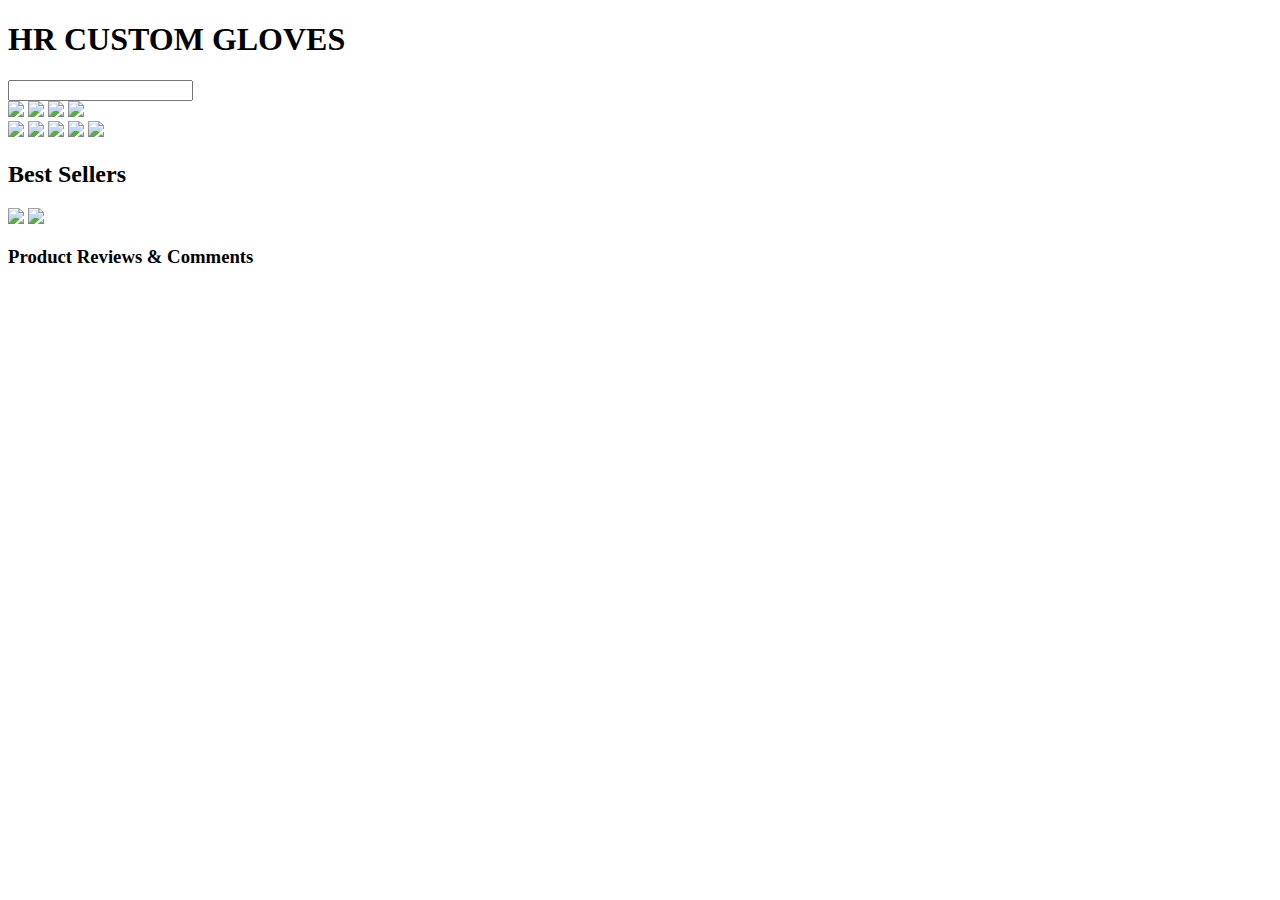
==== index.html @ 4fa2a97a "glove images" ====
<!DOCTYPE html>
<html lang="en">
    <head>
        <meta charset="UTF-8">
        <meta name="viewport" content="width=device-width, initial-scale=1.0">
        <title>Single Page App</title>
    </head>
    <body>
        <script type= "module" src="/static/js/index.js"></script>
        <h1>HR CUSTOM GLOVES</h1>
        <div>
            <form action="/search"> 
            <input type="search" name -"q" class="border-2 border-black outline-none px-2 h-8 rounded-none placeholder-black font-bold ml-4"></input>
            </form>
            <img src="TexasGlove.jpg"/>
            <img src="RedWhiteGlove.jpg"/>
            <img src="blackyellowglove.jpg"/>
            <img src="BlackGreyFirstBaseMitt.jpg"/><br/>
            <img src="USAGLOVE.jpg"/>
            <img src="LimeGreenGlove.jpg"/>
            <img src="BrownTanGlove.jpg"/>
            <img src="AutismAwarenessGlove.jpg"/>
            <img src="CatchersMitt1.jpg"/>
        </div>
        <h2>Best Sellers</h2>
        <div>
            <img src="BestSellers1.jpg"/>
            <img src="BestSellers2.jpg"/>
        </div>
        <h3>Product Reviews & Comments</h3>
    </body>
</html>
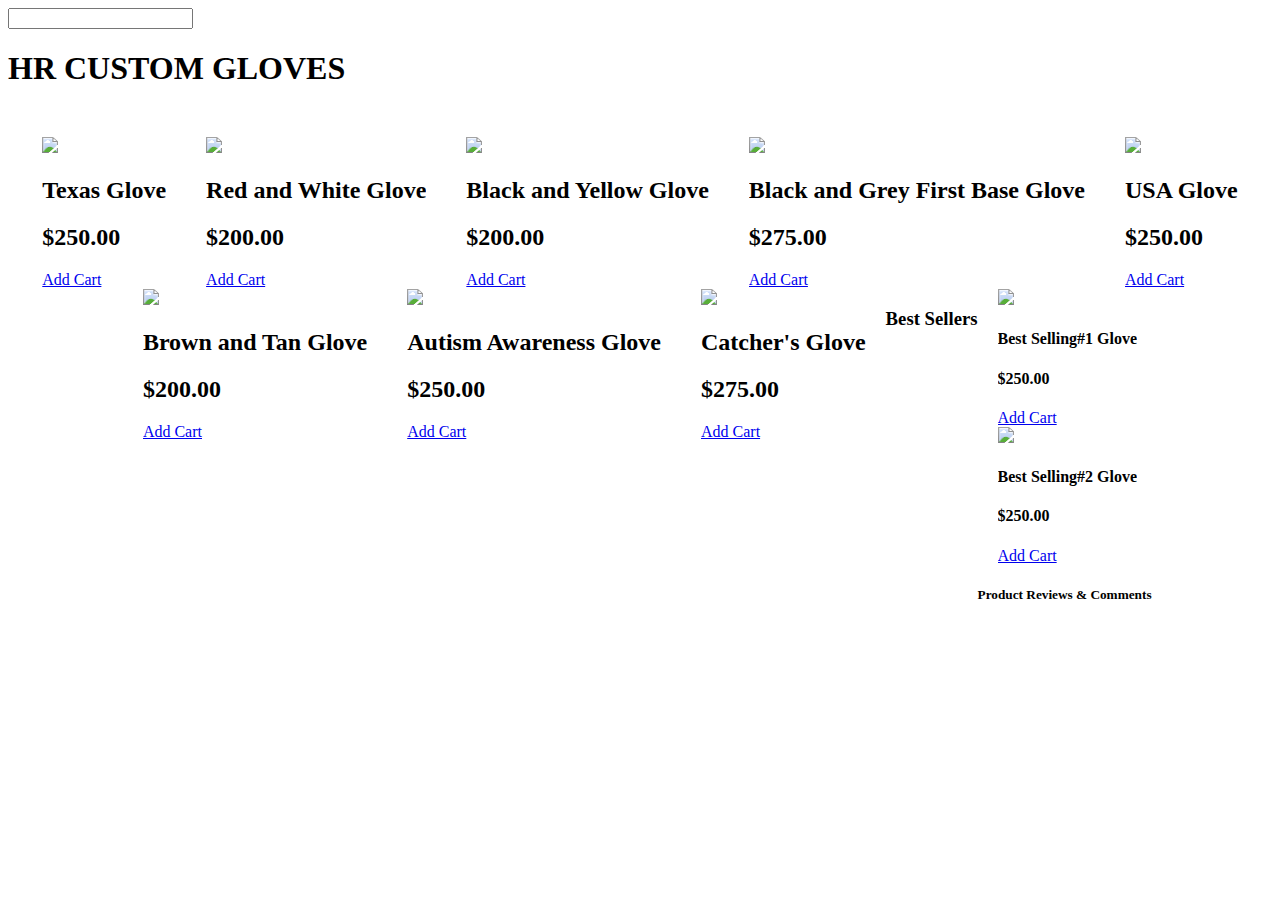
==== commit 4a71798a: "initial commit style for upcoming code" ====
--- a/index.html
+++ b/index.html
@@ -3,30 +3,89 @@
     <head>
         <meta charset="UTF-8">
         <meta name="viewport" content="width=device-width, initial-scale=1.0">
-        <title>Single Page App</title>
+        <link href="https://fonts.googleapis.com/css2?family=Roboto:ital,wght@1,500&display=swap">
+        <link rel="stylesheet" href="style.css">
+        <title>Shopping Cart</title>
     </head>
     <body>
         <script type= "module" src="/static/js/index.js"></script>
-        <h1>HR CUSTOM GLOVES</h1>
+        <form action="/search"> 
+            <input type="search" name="q" class="border-2 border-black outline-none px-2 h-8 rounded-none placeholder-black font-bold ml-4"></input>
+            </form>
+            <h1>HR CUSTOM GLOVES</h1>
+        <div class="container">
+            <div class="image">
+            <img src="TexasGlove.jpg"/>
+            <h2> Texas Glove</h2>
+            <h2>$250.00</h2>
+            <a class="add cart cart1" href="#">Add Cart</a>
+            <input type="hidden" value="250" />
+        </div>
+        <div class="image">
+            <img src="RedWhiteGlove.jpg"/>
+            <h2>Red and White Glove</h2>
+            <h2>$200.00</h2>
+            <a class="add cart cart2" href="#">Add Cart</a>
+            <input type="hidden" value="200" />
+        </div>
+        <div class="image">
+            <img src="blackyellowglove.jpg"/>
+            <h2>Black and Yellow Glove</h2>
+            <h2>$200.00</h2>
+            <a class="add cart cart3" href="#">Add Cart</a>
+            <input type="hidden" value="200" />
+        </div>
+        <div class="image">
+            <img src="BlackGreyFirstBaseMitt.jpg"/><br/>   
+            <h2>Black and Grey First Base Glove</h2>
+            <h2>$275.00</h2>
+            <a class="add cart cart4" href="#">Add Cart</a>
+            <input type="hidden" value="275" /> 
+        </div>
+        <div class="image">
+            <img src="USAGLOVE.jpg"/>
+            <h2>USA Glove</h2>
+            <h2>$250.00</h2>
+            <a class="add cart cart5" href="#">Add Cart</a>
+            <input type="hidden" value="250" /> 
+        </div>    
+        <div class="image">
+            <img src="BrownTanGlove.jpg"/>
+            <h2>Brown and Tan Glove</h2>
+            <h2>$200.00</h2>
+            <a class="add cart cart6" href="#">Add Cart</a>
+            <input type="hidden" value="200" /> 
+        </div>    
+        <div class="image">
+            <img src="AutismAwarenessGlove.jpg"/>
+            <h2>Autism Awareness Glove</h2>
+            <h2>$250.00</h2>
+            <a class="add cart cart7" href="#">Add Cart</a>
+            <input type="hidden" value="250" /> 
+        </div>
+        <div class="image">
+            <img src="CatchersMitt1.jpg"/>
+            <h2>Catcher's Glove</h2>
+            <h2>$275.00</h2>
+            <a class="add cart cart8" href="#">Add Cart</a>
+            <input type="hidden" value="275" />
+        </div> 
+        <h3>Best Sellers</h3>
         <div>
-            <form action="/search"> 
-            <input type="search" name -"q" class="border-2 border-black outline-none px-2 h-8 rounded-none placeholder-black font-bold ml-4"></input>
-            </form>
-            <img src="TexasGlove.jpg"/>
-            <img src="RedWhiteGlove.jpg"/>
-            <img src="blackyellowglove.jpg"/>
-            <img src="BlackGreyFirstBaseMitt.jpg"/><br/>
-            <img src="USAGLOVE.jpg"/>
-            <img src="LimeGreenGlove.jpg"/>
-            <img src="BrownTanGlove.jpg"/>
-            <img src="AutismAwarenessGlove.jpg"/>
-            <img src="CatchersMitt1.jpg"/>
+        <div class="image">
+            <img src="BestSellers1.jpg"/>
+            <h4>Best Selling#1 Glove</h4>
+            <h4>$250.00</h4>
+            <a class="add cart cart9" href="#">Add Cart</a>
+            <input type="hidden" value="250" />   
         </div>
-        <h2>Best Sellers</h2>
-        <div>
-            <img src="BestSellers1.jpg"/>
+        <div class="image">
             <img src="BestSellers2.jpg"/>
+            <h4>Best Selling#2 Glove</h4>
+            <h4>$250.00</h4>
+            <a class="add cart cart10" href="#">Add Cart</a>
+            <input type="hidden" value="250" /> 
         </div>
-        <h3>Product Reviews & Comments</h3>
+        <h5>Product Reviews & Comments</h5>
     </body>
 </html>--- a/style.css
+++ b/style.css
@@ -0,0 +1,87 @@
+{
+    margin: 0;
+    padding: 0;
+    box-sizing: border-box;
+    font-family: 'Robato', sans-serif;
+}
+
+header {
+    background-image: url('images/cover.jpg');
+    background-repeat: no-repeat;
+    background-size: cover;
+    background-position: center;
+    height: 150px;
+    position: relative;
+}
+
+.overlay{
+    position: absolute;
+    z-index: 1;
+    top: 0;
+    left: 0;
+    height: 100%;
+    right: 0;
+    bottom: 0;
+    padding: 0; !important;
+    margin: 0: !important;
+    background-color: rgba(10,10,10,0,3);
+}
+
+nav{
+    position: absolute;
+    top: 0;
+    right: 0;
+    left: 0;
+    z-index: 2;
+    display: flex;
+    wrap: wrap;
+    justify-content: space-between;
+    padding: 50px 60px 0 60px;
+}
+
+.cart a{
+    background-color: royalblue;
+    color: #fff;
+    cursor: pointer;
+    text-decoration: none;
+}
+
+.container {
+    display: flex;
+    justify-content: center;
+    flex-wrap: wrap;
+    margin-top: 50px;
+    padding-bottom: 100px;
+}
+
+.image {
+    margin-right: 20px;
+    margin-left: 20px;
+    position: relative;
+    overflow: hidden;
+}
+.add-cart {
+    position: absolute;
+    width: 100%;
+    background-color: darkgrey;
+    transition: all 0.3s ease-in-out;
+    opacity: 0;
+    cursor: pointer;
+    text-align: center;
+}
+
+.image:hover .cart1,
+.image:hover .cart2,
+.image:hover .cart3,
+.image:hover .cart4,
+.image:hover .cart5,
+.image:hover .cart6,
+.image:hover .cart7,
+.image:hover .cart8,
+.image:hover .cart9,
+.image:hover .cart10, {
+    bottom: 50px;
+    opacity: 1;
+    padding: 10px;
+    text-decoration: none;
+}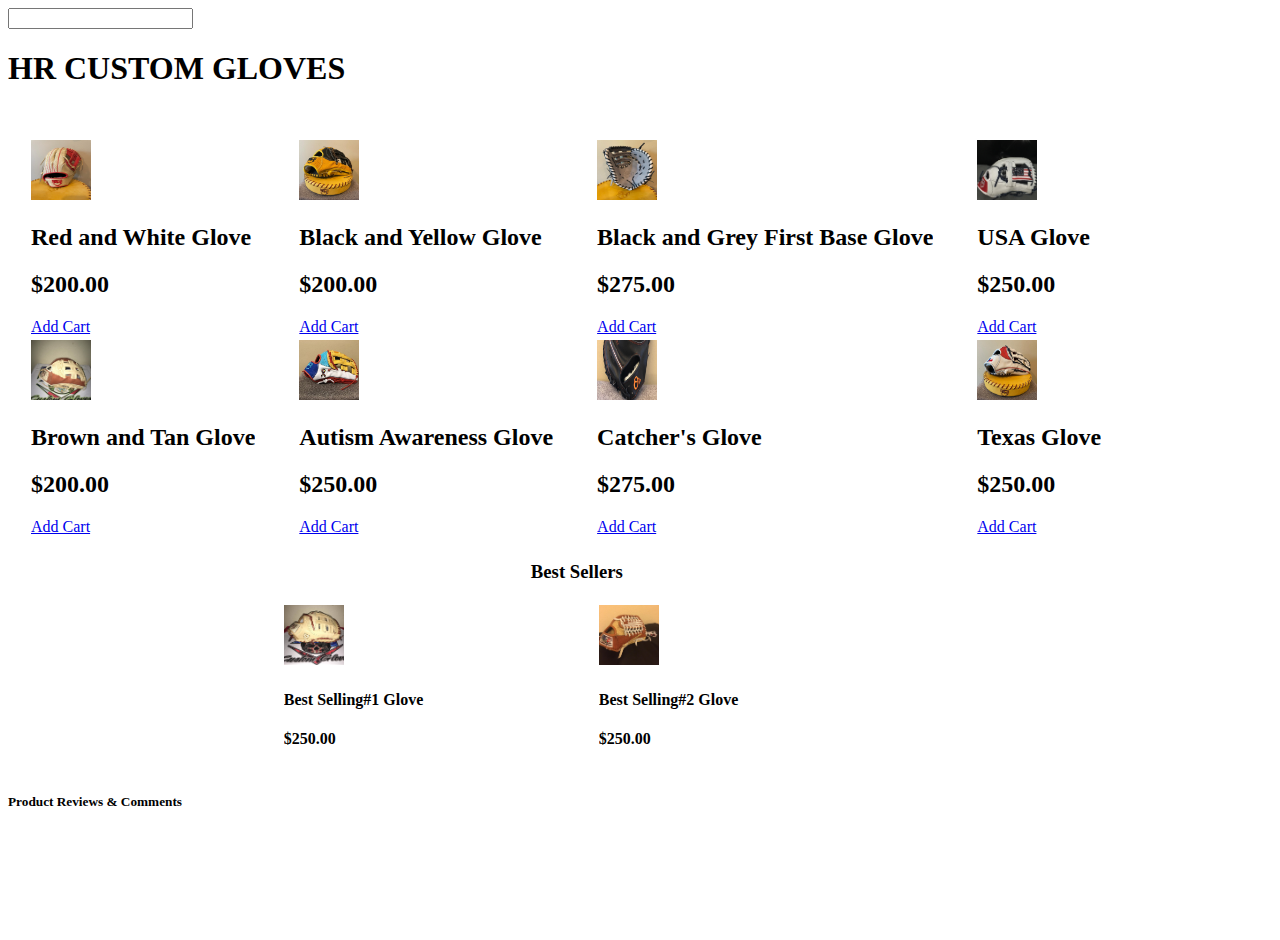
==== commit c65daea2: "added images and updated styling alogn with html" ====
--- a/index.html
+++ b/index.html
@@ -1,91 +1,138 @@
 <!DOCTYPE html>
 <html lang="en">
-    <head>
-        <meta charset="UTF-8">
-        <meta name="viewport" content="width=device-width, initial-scale=1.0">
-        <link href="https://fonts.googleapis.com/css2?family=Roboto:ital,wght@1,500&display=swap">
-        <link rel="stylesheet" href="style.css">
-        <title>Shopping Cart</title>
-    </head>
-    <body>
-        <script type= "module" src="/static/js/index.js"></script>
-        <form action="/search"> 
-            <input type="search" name="q" class="border-2 border-black outline-none px-2 h-8 rounded-none placeholder-black font-bold ml-4"></input>
-            </form>
-            <h1>HR CUSTOM GLOVES</h1>
-        <div class="container">
-            <div class="image">
-            <img src="TexasGlove.jpg"/>
-            <h2> Texas Glove</h2>
-            <h2>$250.00</h2>
-            <a class="add cart cart1" href="#">Add Cart</a>
-            <input type="hidden" value="250" />
+
+<head>
+    <meta charset="UTF-8">
+    <meta name="viewport" content="width=device-width, initial-scale=1.0">
+    <link href="https://fonts.googleapis.com/css2?family=Roboto:ital,wght@1,500&display=swap">
+    <link rel="stylesheet" href="style.css">
+    <title>HR CUSTOM GLOVES</title>
+</head>
+
+<body>
+    <script type="module" src="/static/js/index.js"></script>
+    <form action="/search">
+        <input type="search" name="q"
+            class="border-2 border-black outline-none px-2 h-8 rounded-none placeholder-black font-bold ml-4"></input>
+    </form>
+    <h1>HR CUSTOM GLOVES</h1>
+    <div class="container" style="display: block">
+        <table>
+            <tbody>
+                <tr>
+                    <td>
+                        <div class="imageContainer">
+                            <img src="images/RedWhiteGlove.jpg" class="productImage" />
+                            <h2>Red and White Glove</h2>
+                            <h2>$200.00</h2>
+                            <a class="add cart cart2" href="#">Add Cart</a>
+                            <input type="hidden" value="200" />
+                        </div>
+                    </td>
+                    <td>
+                        <div class="imageContainer">
+                            <img src="images/blackyellowglove.jpg" class="productImage" />
+                            <h2>Black and Yellow Glove</h2>
+                            <h2>$200.00</h2>
+                            <a class="add cart cart3" href="#">Add Cart</a>
+                            <input type="hidden" value="200" />
+                        </div>
+                    </td>
+                    <td>
+                        <div class="imageContainer">
+                            <img src="images/BlackGreyFirstBaseMitt.jpg" class="productImage" />
+                            <h2>Black and Grey First Base Glove</h2>
+                            <h2>$275.00</h2>
+                            <a class="add cart cart4" href="#">Add Cart</a>
+                            <input type="hidden" value="275" />
+                        </div>
+                    </td>
+
+                    <td>
+                        <div class="imageContainer">
+                            <img src="images/USAGLOVE.jpeg" class="productImage" />
+                            <h2>USA Glove</h2>
+                            <h2>$250.00</h2>
+                            <a class="add cart cart5" href="#">Add Cart</a>
+                            <input type="hidden" value="250" />
+                        </div>
+                    </td>
+                </tr>
+                <tr>
+                    <td>
+                        <div class="imageContainer">
+                            <img src="images/BrownTanGlove.jpeg"  class="productImage" />
+                            <h2>Brown and Tan Glove</h2>
+                            <h2>$200.00</h2>
+                            <a class="add cart cart6" href="#">Add Cart</a>
+                            <input type="hidden" value="200" />
+                        </div>
+                    </td>
+                    <td>
+                        <div class="imageContainer">
+                            <img src="images/AutismAwarenessGlove.jpeg" class="productImage"/>
+                            <h2>Autism Awareness Glove</h2>
+                            <h2>$250.00</h2>
+                            <a class="add cart cart7" href="#">Add Cart</a>
+                            <input type="hidden" value="250" />
+                        </div>
+                    </td>
+                    <td>
+                        <div class="imageContainer">
+                            <img src="images/CatchersMitt1.jpeg"  class="productImage" />
+                            <h2>Catcher's Glove</h2>
+                            <h2>$275.00</h2>
+                            <a class="add cart cart8" href="#">Add Cart</a>
+                            <input type="hidden" value="275" />
+                        </div>
+                    </td>
+                    <td>
+                        <div class="imageContainer">
+                            <img src="images/Texas Glove.jpg"  class="productImage" />
+                            <h2> Texas Glove</h2>
+                            <h2>$250.00</h2>
+                            <a class="add cart cart1" href="#">Add Cart</a>
+                            <input type="hidden" value="250" />
+                        </div>
+                    </td>
+                </tr>
+            </tbody>
+        </table>
+
+        <table style="width: 50%; margin-left: 20%; margin-right: 20%;">
+            <tbody>
+                <tr>
+                    <th colspan="2">
+                        <h3>Best Sellers</h3>
+                    </th>
+                </tr>
+                <tr>
+                    <td>
+                        <div class="imageContainer">
+                            <img src="images/BestSellers1.jpeg"  class="productImage" />
+                            <h4>Best Selling#1 Glove</h4>
+                            <h4>$250.00</h4>
+                            <a class="add-cart cart9" href="#">Add Cart</a>
+                            <input type="hidden" value="250" />
+                        </div>
+                    </td>
+                    <td>
+                        <div class="imageContainer">
+                            <img src="images/BestSellers2.jpeg"  class="productImage" />
+                            <h4>Best Selling#2 Glove</h4>
+                            <h4>$250.00</h4>
+                            <div class="add-cart cart10">
+                                <a style="bottom: 0px" href="#">Add Cart</a>
+                            </div>
+                            <input type="hidden" value="250" />
+                        </div>
+                    </td>
+                </tr>
+            </tbody>
+        </table>
+        <div>
+            <h5>Product Reviews & Comments</h5>
         </div>
-        <div class="image">
-            <img src="RedWhiteGlove.jpg"/>
-            <h2>Red and White Glove</h2>
-            <h2>$200.00</h2>
-            <a class="add cart cart2" href="#">Add Cart</a>
-            <input type="hidden" value="200" />
-        </div>
-        <div class="image">
-            <img src="blackyellowglove.jpg"/>
-            <h2>Black and Yellow Glove</h2>
-            <h2>$200.00</h2>
-            <a class="add cart cart3" href="#">Add Cart</a>
-            <input type="hidden" value="200" />
-        </div>
-        <div class="image">
-            <img src="BlackGreyFirstBaseMitt.jpg"/><br/>   
-            <h2>Black and Grey First Base Glove</h2>
-            <h2>$275.00</h2>
-            <a class="add cart cart4" href="#">Add Cart</a>
-            <input type="hidden" value="275" /> 
-        </div>
-        <div class="image">
-            <img src="USAGLOVE.jpg"/>
-            <h2>USA Glove</h2>
-            <h2>$250.00</h2>
-            <a class="add cart cart5" href="#">Add Cart</a>
-            <input type="hidden" value="250" /> 
-        </div>    
-        <div class="image">
-            <img src="BrownTanGlove.jpg"/>
-            <h2>Brown and Tan Glove</h2>
-            <h2>$200.00</h2>
-            <a class="add cart cart6" href="#">Add Cart</a>
-            <input type="hidden" value="200" /> 
-        </div>    
-        <div class="image">
-            <img src="AutismAwarenessGlove.jpg"/>
-            <h2>Autism Awareness Glove</h2>
-            <h2>$250.00</h2>
-            <a class="add cart cart7" href="#">Add Cart</a>
-            <input type="hidden" value="250" /> 
-        </div>
-        <div class="image">
-            <img src="CatchersMitt1.jpg"/>
-            <h2>Catcher's Glove</h2>
-            <h2>$275.00</h2>
-            <a class="add cart cart8" href="#">Add Cart</a>
-            <input type="hidden" value="275" />
-        </div> 
-        <h3>Best Sellers</h3>
-        <div>
-        <div class="image">
-            <img src="BestSellers1.jpg"/>
-            <h4>Best Selling#1 Glove</h4>
-            <h4>$250.00</h4>
-            <a class="add cart cart9" href="#">Add Cart</a>
-            <input type="hidden" value="250" />   
-        </div>
-        <div class="image">
-            <img src="BestSellers2.jpg"/>
-            <h4>Best Selling#2 Glove</h4>
-            <h4>$250.00</h4>
-            <a class="add cart cart10" href="#">Add Cart</a>
-            <input type="hidden" value="250" /> 
-        </div>
-        <h5>Product Reviews & Comments</h5>
-    </body>
+</body>
+
 </html>--- a/style.css
+++ b/style.css
@@ -1,4 +1,4 @@
-{
+.margin {
     margin: 0;
     padding: 0;
     box-sizing: border-box;
@@ -14,7 +14,7 @@
     position: relative;
 }
 
-.overlay{
+.overlay {
     position: absolute;
     z-index: 1;
     top: 0;
@@ -27,7 +27,7 @@
     background-color: rgba(10,10,10,0,3);
 }
 
-nav{
+nav {
     position: absolute;
     top: 0;
     right: 0;
@@ -54,34 +54,39 @@
     padding-bottom: 100px;
 }
 
-.image {
+.imageContainer {
     margin-right: 20px;
     margin-left: 20px;
     position: relative;
     overflow: hidden;
 }
+
+.productImage {
+    height: 60px;
+    width: 60px;
+}
 .add-cart {
     position: absolute;
     width: 100%;
-    background-color: darkgrey;
+    background-color: lightgrey;
     transition: all 0.3s ease-in-out;
     opacity: 0;
     cursor: pointer;
     text-align: center;
 }
 
-.image:hover .cart1,
-.image:hover .cart2,
-.image:hover .cart3,
-.image:hover .cart4,
-.image:hover .cart5,
-.image:hover .cart6,
-.image:hover .cart7,
-.image:hover .cart8,
-.image:hover .cart9,
-.image:hover .cart10, {
-    bottom: 50px;
-    opacity: 1;
-    padding: 10px;
+.imageContainer:hover .cart1,
+.imageContainer:hover .cart2,
+.imageContainer:hover .cart3,
+.imageContainer:hover .cart4,
+.imageContainer:hover .cart5,
+.imageContainer:hover .cart6,
+.imageContainer:hover .cart7,
+.imageContainer:hover .cart8,
+.imageContainer:hover .cart9,
+.imageContainer:hover .cart10 {
+    bottom: 0px;
+    opacity: .8;
+    height: 100%;
     text-decoration: none;
-}+}
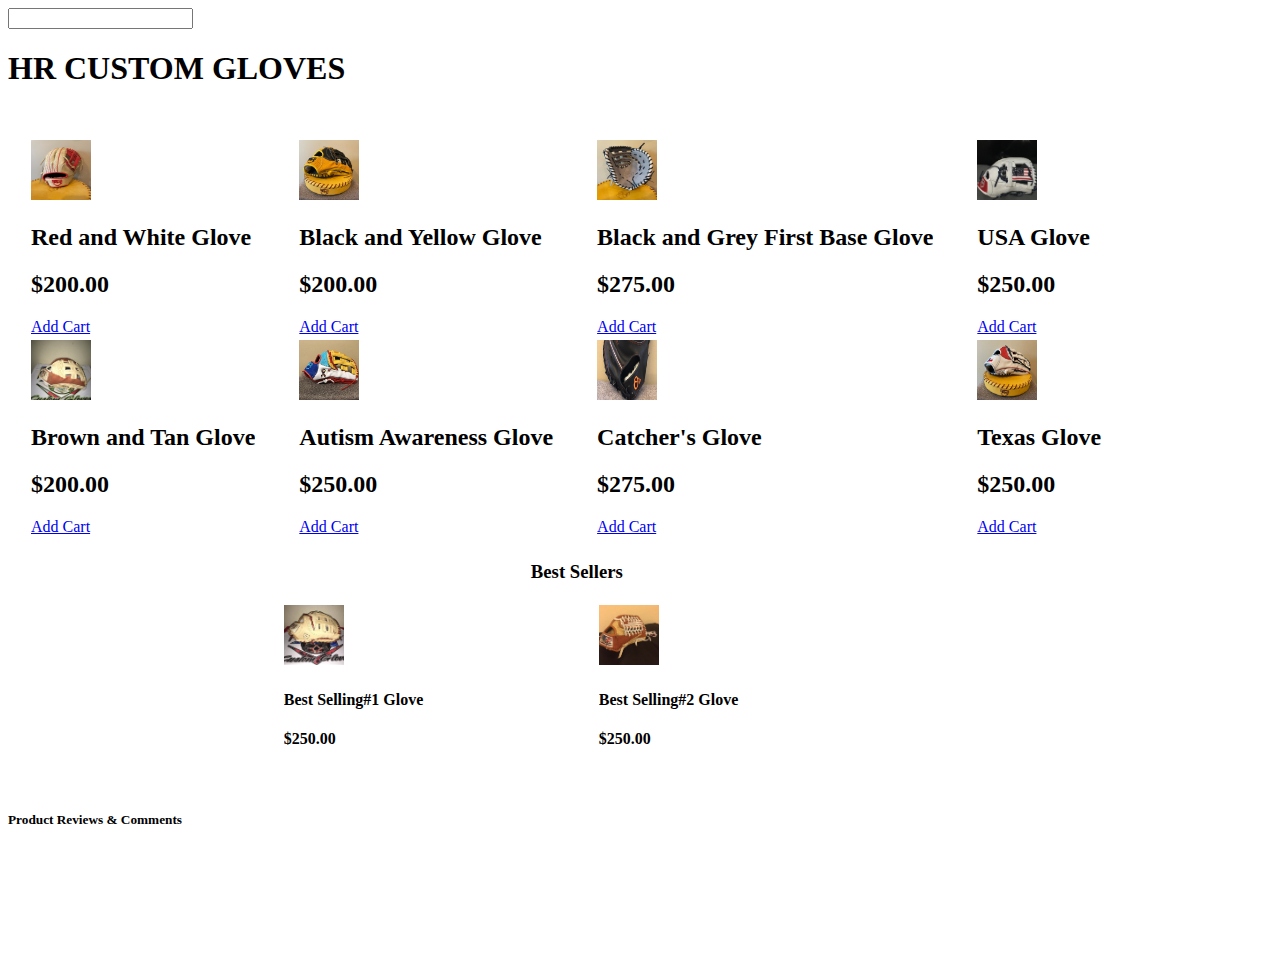
==== commit 69c7dbf9: "commit Dom content loaded" ====
--- a/index.html
+++ b/index.html
@@ -121,10 +121,8 @@
                             <img src="images/BestSellers2.jpeg"  class="productImage" />
                             <h4>Best Selling#2 Glove</h4>
                             <h4>$250.00</h4>
-                            <div class="add-cart cart10">
-                                <a style="bottom: 0px" href="#">Add Cart</a>
-                            </div>
-                            <input type="hidden" value="250" />
+                            <div class="add-cart cart10" href="#">Add Cart</a>
+                            <input type="hidden" value="250" />   
                         </div>
                     </td>
                 </tr>
--- a/style.css
+++ b/style.css
@@ -22,8 +22,8 @@
     height: 100%;
     right: 0;
     bottom: 0;
-    padding: 0; !important;
-    margin: 0: !important;
+    padding: 0 !important;
+    margin: 0 !important;
     background-color: rgba(10,10,10,0,3);
 }
 
@@ -34,7 +34,7 @@
     left: 0;
     z-index: 2;
     display: flex;
-    wrap: wrap;
+    flex-wrap: wrap;
     justify-content: space-between;
     padding: 50px 60px 0 60px;
 }
@@ -66,8 +66,8 @@
     width: 60px;
 }
 .add-cart {
-    position: absolute;
-    width: 100%;
+    position: bottom;
+    width: 50%;
     background-color: lightgrey;
     transition: all 0.3s ease-in-out;
     opacity: 0;
@@ -85,8 +85,10 @@
 .imageContainer:hover .cart8,
 .imageContainer:hover .cart9,
 .imageContainer:hover .cart10 {
-    bottom: 0px;
-    opacity: .8;
-    height: 100%;
-    text-decoration: none;
+    position: bottom;
+    width: 50%;
+    background-color: lightblue;
+    opacity: 0;
+    
+    
 }
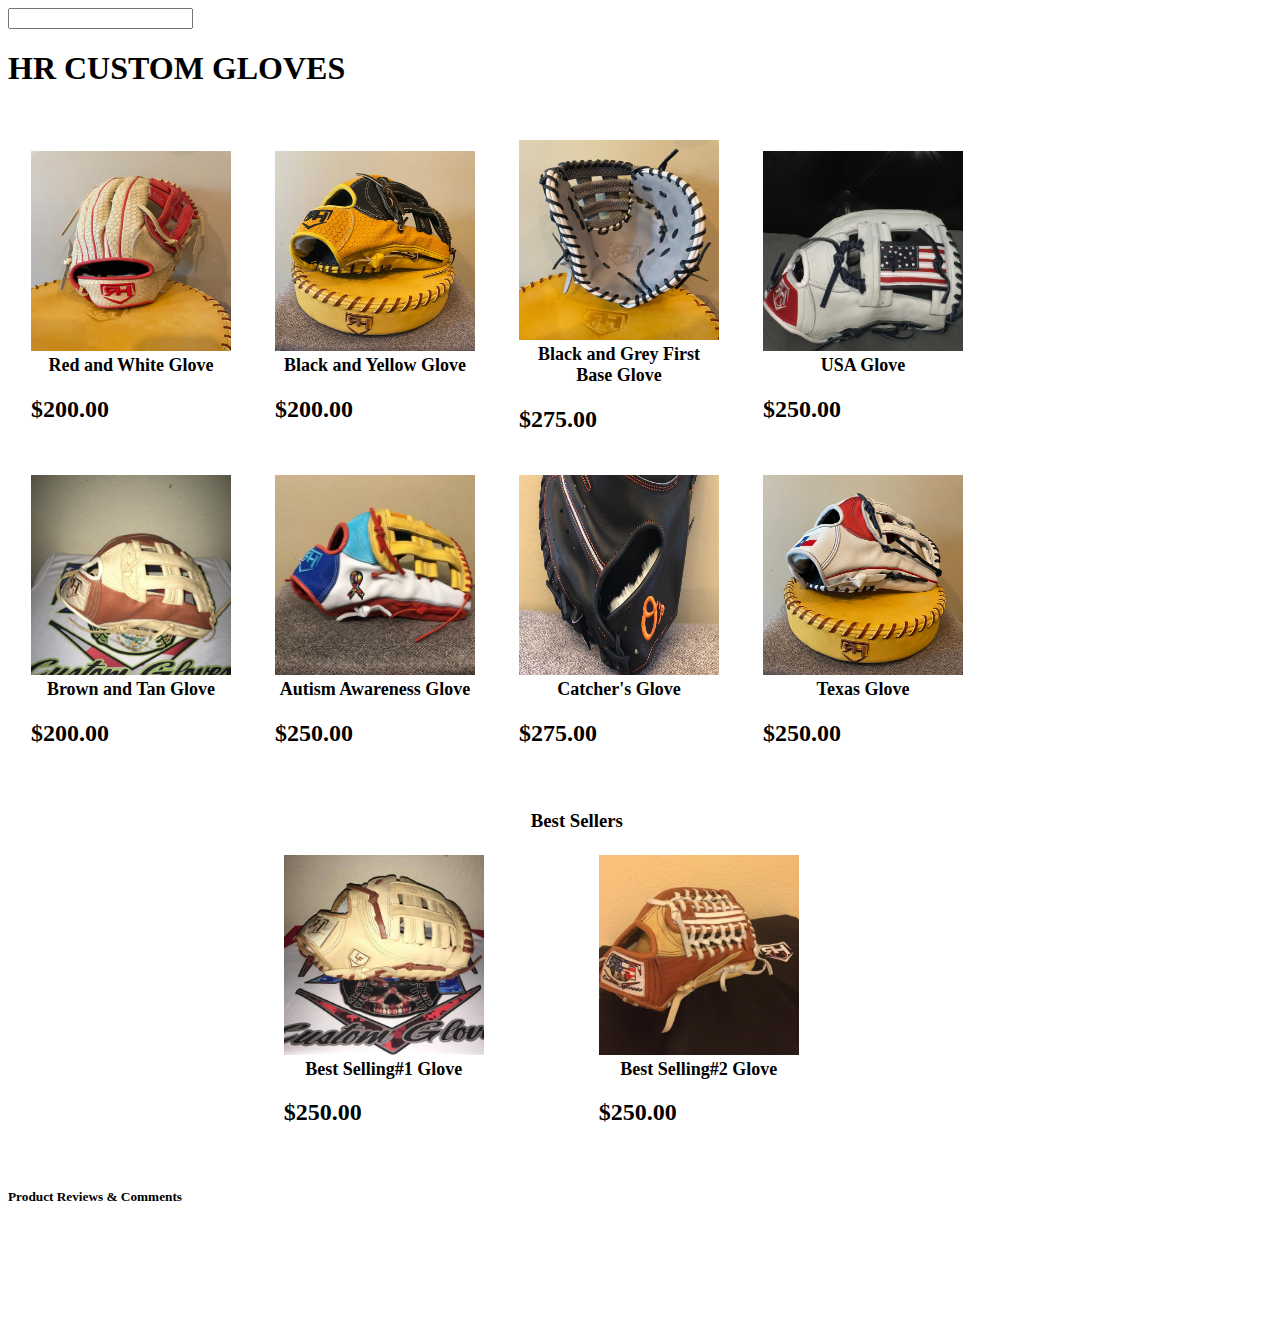
==== commit 7263f50c: "css styling of pictures and add to cart style" ====
--- a/index.html
+++ b/index.html
@@ -23,27 +23,27 @@
                     <td>
                         <div class="imageContainer">
                             <img src="images/RedWhiteGlove.jpg" class="productImage" />
-                            <h2>Red and White Glove</h2>
+                            <div class="productTitle">Red and White Glove</div>
                             <h2>$200.00</h2>
-                            <a class="add cart cart2" href="#">Add Cart</a>
+                            <a class="add-cart cart2" href="#">Add Cart</a>
                             <input type="hidden" value="200" />
                         </div>
                     </td>
                     <td>
                         <div class="imageContainer">
                             <img src="images/blackyellowglove.jpg" class="productImage" />
-                            <h2>Black and Yellow Glove</h2>
+                            <div class="productTitle">Black and Yellow Glove</div>
                             <h2>$200.00</h2>
-                            <a class="add cart cart3" href="#">Add Cart</a>
+                            <a class="add-cart cart3" href="#">Add Cart</a>
                             <input type="hidden" value="200" />
                         </div>
                     </td>
                     <td>
                         <div class="imageContainer">
                             <img src="images/BlackGreyFirstBaseMitt.jpg" class="productImage" />
-                            <h2>Black and Grey First Base Glove</h2>
+                            <div class="productTitle">Black and Grey First Base Glove</div>
                             <h2>$275.00</h2>
-                            <a class="add cart cart4" href="#">Add Cart</a>
+                            <a class="add-cart cart4" href="#">Add Cart</a>
                             <input type="hidden" value="275" />
                         </div>
                     </td>
@@ -51,9 +51,9 @@
                     <td>
                         <div class="imageContainer">
                             <img src="images/USAGLOVE.jpeg" class="productImage" />
-                            <h2>USA Glove</h2>
+                            <div class="productTitle">USA Glove</div>
                             <h2>$250.00</h2>
-                            <a class="add cart cart5" href="#">Add Cart</a>
+                            <a class="add-cart cart5" href="#">Add Cart</a>
                             <input type="hidden" value="250" />
                         </div>
                     </td>
@@ -62,36 +62,36 @@
                     <td>
                         <div class="imageContainer">
                             <img src="images/BrownTanGlove.jpeg"  class="productImage" />
-                            <h2>Brown and Tan Glove</h2>
+                            <div class="productTitle">Brown and Tan Glove</div>
                             <h2>$200.00</h2>
-                            <a class="add cart cart6" href="#">Add Cart</a>
+                            <a class="add-cart cart6" href="#">Add Cart</a>
                             <input type="hidden" value="200" />
                         </div>
                     </td>
                     <td>
                         <div class="imageContainer">
                             <img src="images/AutismAwarenessGlove.jpeg" class="productImage"/>
-                            <h2>Autism Awareness Glove</h2>
+                            <div class="productTitle">Autism Awareness Glove</div>
                             <h2>$250.00</h2>
-                            <a class="add cart cart7" href="#">Add Cart</a>
+                            <a class="add-cart cart7" href="#">Add Cart</a>
                             <input type="hidden" value="250" />
                         </div>
                     </td>
                     <td>
                         <div class="imageContainer">
                             <img src="images/CatchersMitt1.jpeg"  class="productImage" />
-                            <h2>Catcher's Glove</h2>
+                            <div class="productTitle">Catcher's Glove</div>
                             <h2>$275.00</h2>
-                            <a class="add cart cart8" href="#">Add Cart</a>
+                            <a class="add-cart cart8" href="#">Add Cart</a>
                             <input type="hidden" value="275" />
                         </div>
                     </td>
                     <td>
                         <div class="imageContainer">
                             <img src="images/Texas Glove.jpg"  class="productImage" />
-                            <h2> Texas Glove</h2>
+                            <div class="productTitle">Texas Glove</div> 
                             <h2>$250.00</h2>
-                            <a class="add cart cart1" href="#">Add Cart</a>
+                            <a class="add-cart cart1" href="#">Add Cart</a>
                             <input type="hidden" value="250" />
                         </div>
                     </td>
@@ -110,8 +110,8 @@
                     <td>
                         <div class="imageContainer">
                             <img src="images/BestSellers1.jpeg"  class="productImage" />
-                            <h4>Best Selling#1 Glove</h4>
-                            <h4>$250.00</h4>
+                            <div class="productTitle">Best Selling#1 Glove</div>
+                            <h2>$250.00</h2>
                             <a class="add-cart cart9" href="#">Add Cart</a>
                             <input type="hidden" value="250" />
                         </div>
@@ -119,9 +119,9 @@
                     <td>
                         <div class="imageContainer">
                             <img src="images/BestSellers2.jpeg"  class="productImage" />
-                            <h4>Best Selling#2 Glove</h4>
-                            <h4>$250.00</h4>
-                            <div class="add-cart cart10" href="#">Add Cart</a>
+                            <div class="productTitle">Best Selling#2 Glove</div>
+                            <h2>$250.00</h2>
+                            <a class="add-cart cart10" href="#">Add Cart</a>
                             <input type="hidden" value="250" />   
                         </div>
                     </td>
--- a/style.css
+++ b/style.css
@@ -62,8 +62,19 @@
 }
 
 .productImage {
-    height: 60px;
-    width: 60px;
+    height: 200px;
+    width: 200px;
+}
+
+.productTitle {
+    width: 200px;
+    text-align: center;
+    font-weight: bold;
+    font-size: large;
+}
+
+.productPrice {
+    text-align: left;
 }
 .add-cart {
     position: bottom;
@@ -84,11 +95,10 @@
 .imageContainer:hover .cart7,
 .imageContainer:hover .cart8,
 .imageContainer:hover .cart9,
-.imageContainer:hover .cart10 {
+.imageContainer:hover .cart10 
+{ 
     position: bottom;
     width: 50%;
     background-color: lightblue;
-    opacity: 0;
-    
-    
+    opacity: .8;
 }
